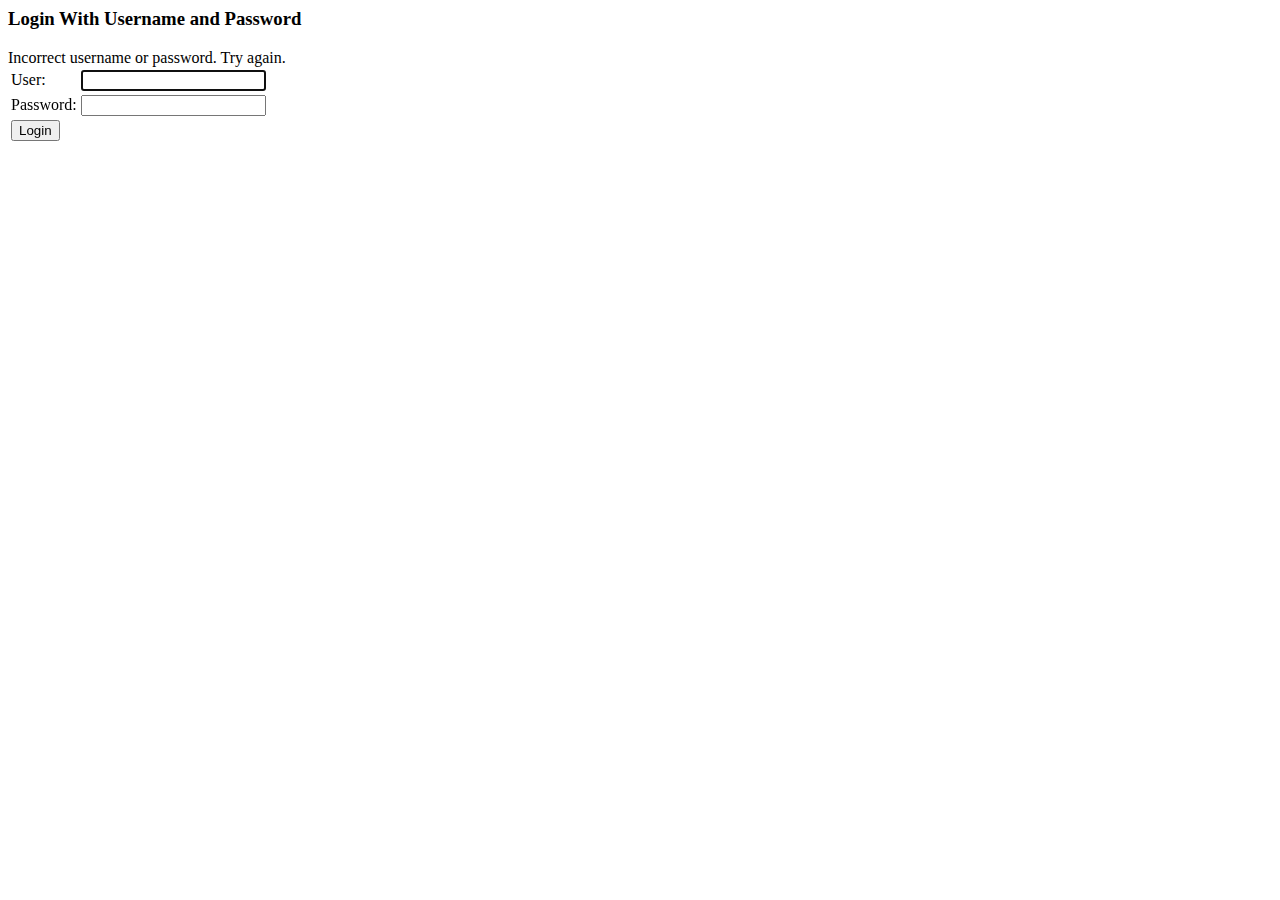
==== src/main/resources/templates/login.html @ d9f9f5df "finish the chapter 3 content but didn't fully test yet." ====
<html>
  <head>
    <title>Login</title>
    <link rel="stylesheet" th:href="@{/style.css}"></link>
  </head>
	<body onload='document.f.username.focus();'>
		<div id="loginForm">
			<h3>Login With Username and Password</h3>
			<div class="error" th:if="${param.error}">
			  Incorrect username or password. Try again.
			</div>
			
			<form name='f' th:action="@{/login}" method='POST'>
				<table>
					<tr>
						<td>User:</td>
						<td><input type='text' name='username' value='' /></td>
					</tr>
					<tr>
						<td>Password:</td>
						<td><input type='password' name='password' /></td>
					</tr>
					<tr>
						<td colspan='2'><input name="submit" type="submit"
							value="Login" /></td>
					</tr>
				</table>
			</form>
		</div>
	</body>
</html>
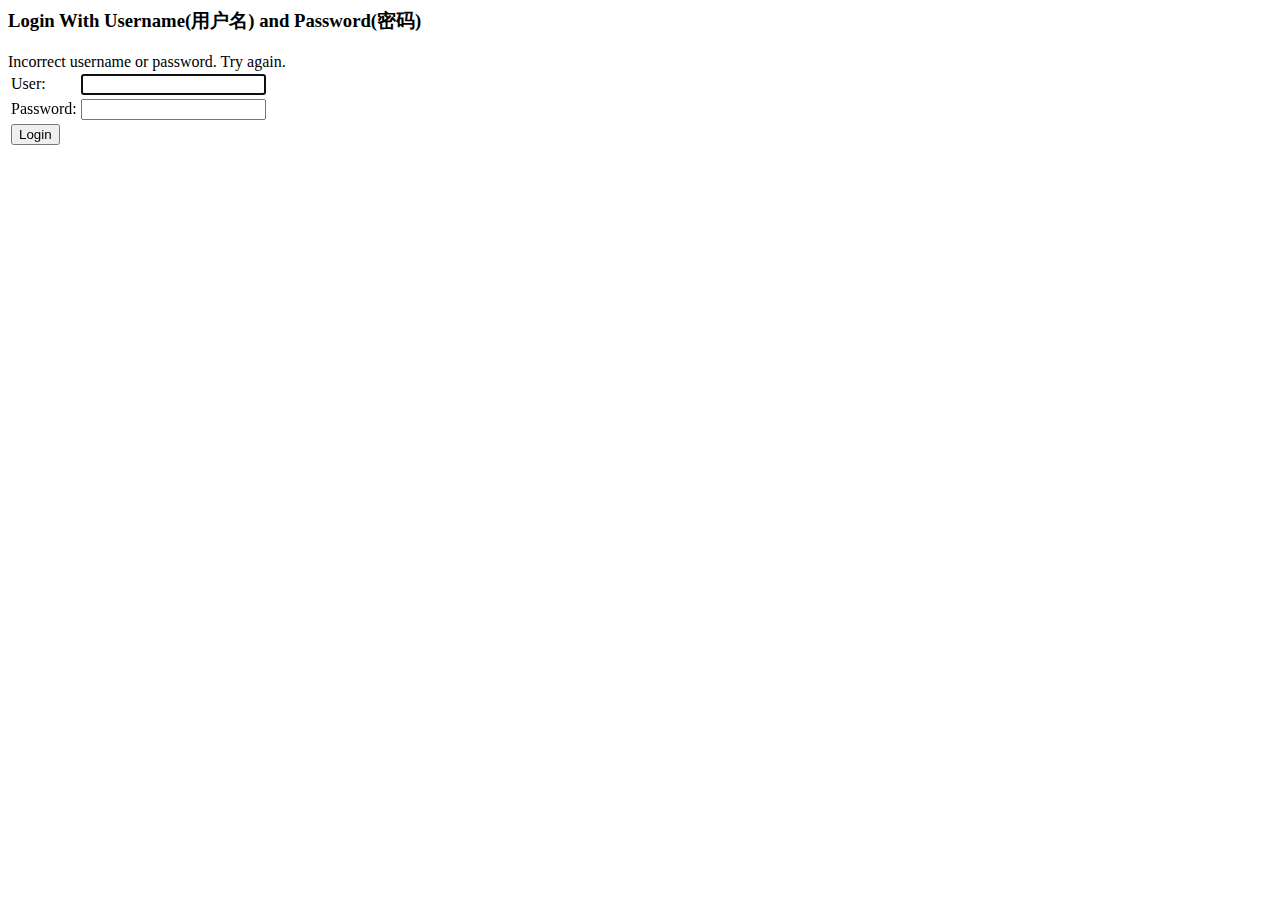
==== commit bccdcb7f: "fix some bugs and still have more work to do." ====
--- a/src/main/resources/templates/login.html
+++ b/src/main/resources/templates/login.html
@@ -5,7 +5,7 @@
   </head>
 	<body onload='document.f.username.focus();'>
 		<div id="loginForm">
-			<h3>Login With Username and Password</h3>
+			<h3>Login With Username(用户名) and Password(密码)</h3>
 			<div class="error" th:if="${param.error}">
 			  Incorrect username or password. Try again.
 			</div>
